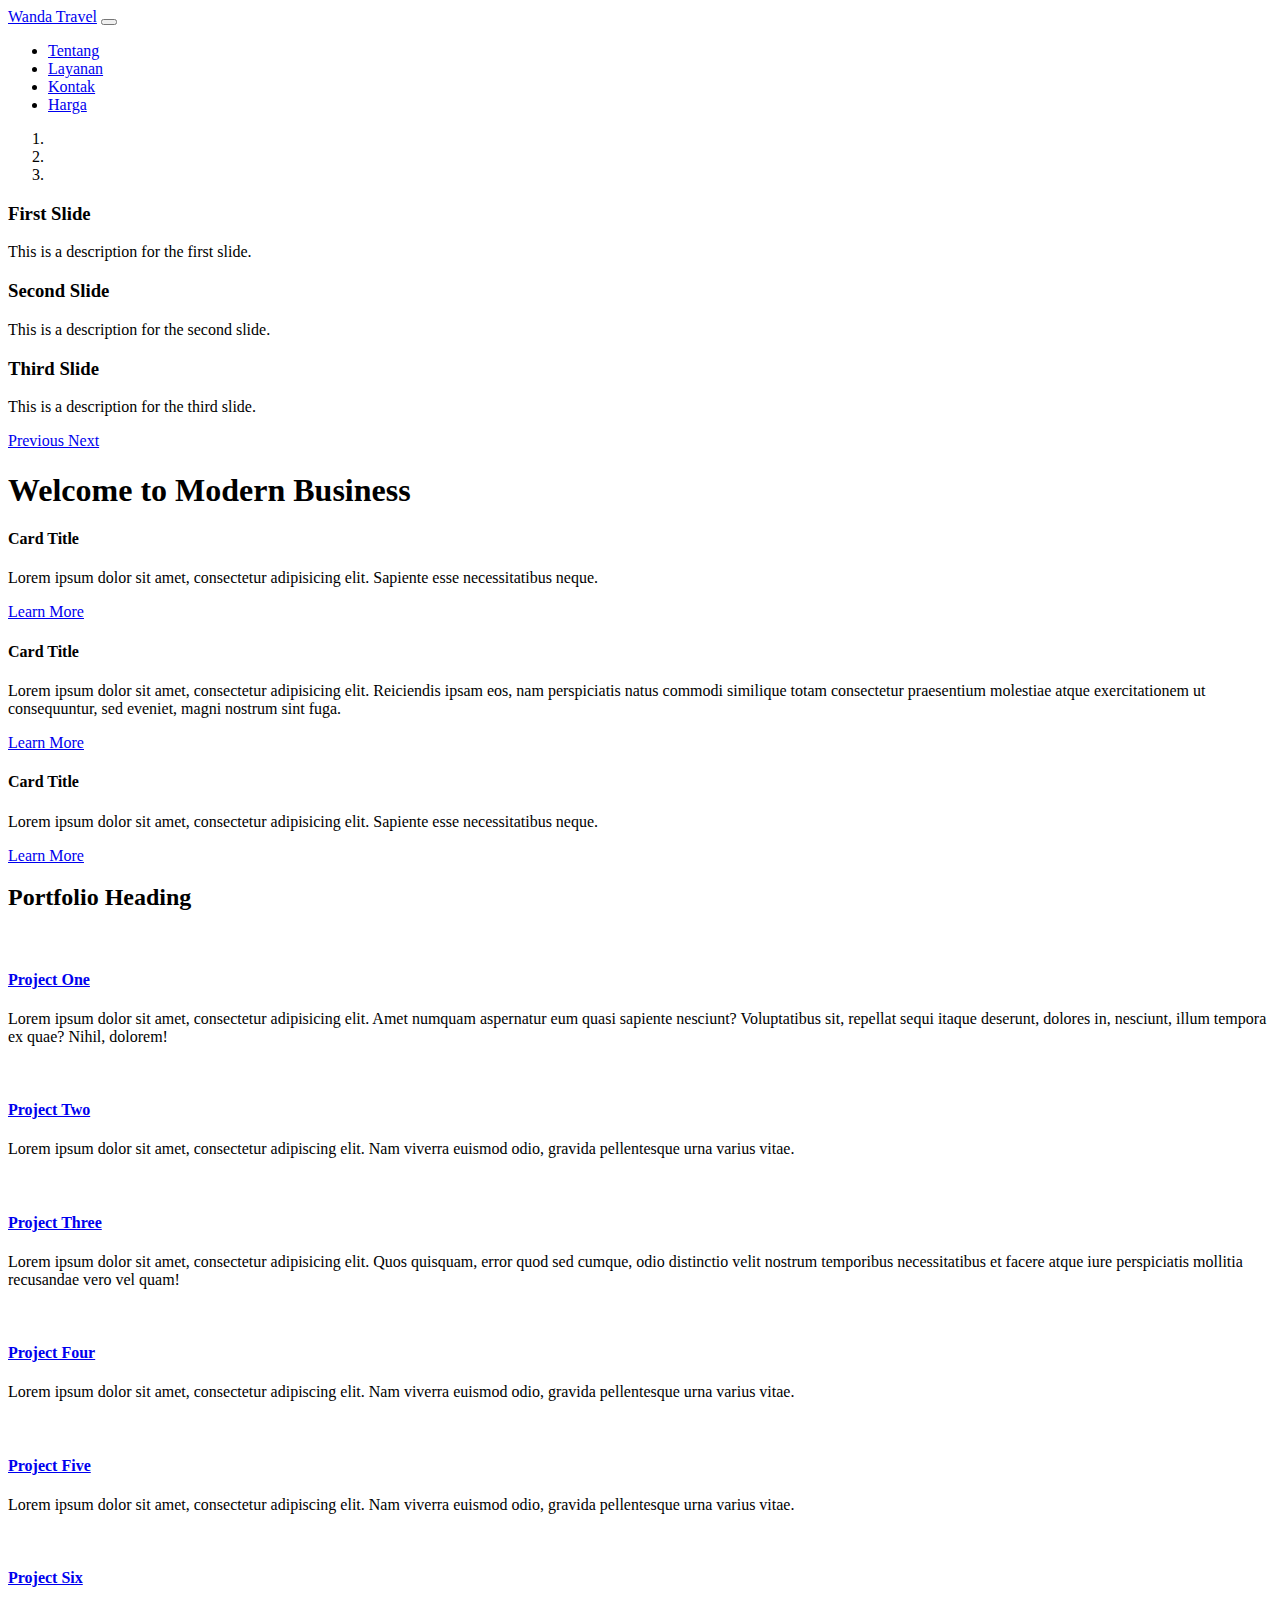
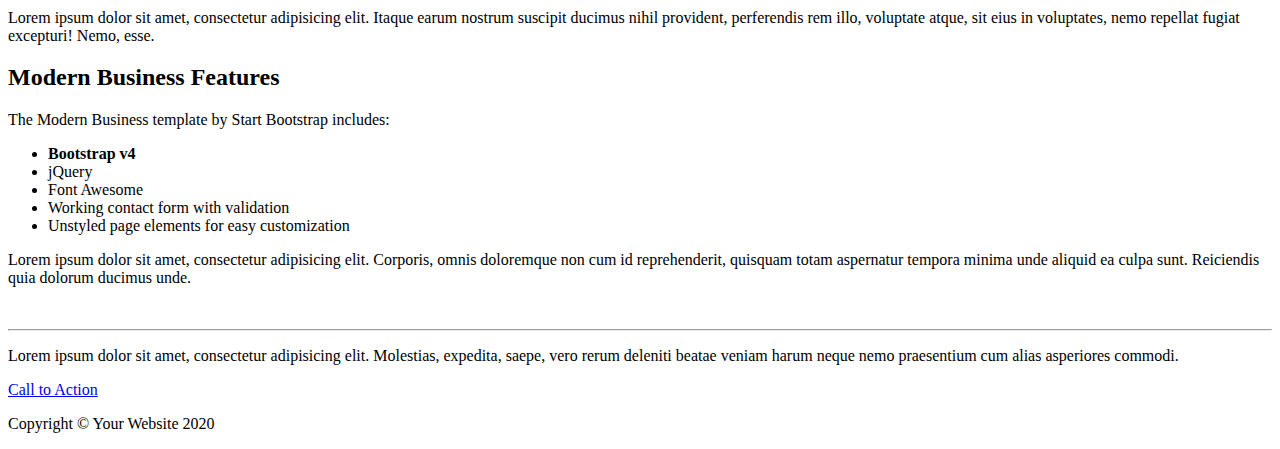
==== index.html @ 57925e33 "versi kedua dari wanda travel fix" ====
<!DOCTYPE html>
<html lang="en">
  <head>
    <meta charset="utf-8" />
    <meta
      name="viewport"
      content="width=device-width, initial-scale=1, shrink-to-fit=no"
    />
    <meta name="description" content="" />
    <meta name="author" content="" />

    <title>Modern Business - Start Bootstrap Template</title>

    <!-- Bootstrap core CSS -->
    <link href="vendor/bootstrap/css/bootstrap.min.css" rel="stylesheet" />

    <!-- Custom styles for this template -->
    <link href="css/modern-business.css" rel="stylesheet" />
  </head>

  <body>
    <!-- Navigation -->
    <nav
      class="navbar fixed-top navbar-expand-lg navbar-dark bg-dark fixed-top"
    >
      <div class="container">
        <a class="navbar-brand" href="index.html">Wanda Travel</a>
        <button
          class="navbar-toggler navbar-toggler-right"
          type="button"
          data-toggle="collapse"
          data-target="#navbarResponsive"
          aria-controls="navbarResponsive"
          aria-expanded="false"
          aria-label="Toggle navigation"
        >
          <span class="navbar-toggler-icon"></span>
        </button>
        <div class="collapse navbar-collapse" id="navbarResponsive">
          <ul class="navbar-nav ml-auto">
            <li class="nav-item active">
              <a class="nav-link" href="about.html">Tentang</a>
            </li>
            <li class="nav-item">
              <a class="nav-link" href="services.html">Layanan</a>
            </li>
            <li class="nav-item">
              <a class="nav-link" href="contact.html">Kontak</a>
            </li>
            <li class="nav-item">
              <a class="nav-link" href="pricing.html">Harga</a>
            </li>
          </ul>
        </div>
      </div>
    </nav>

    <header>
      <div
        id="carouselExampleIndicators"
        class="carousel slide"
        data-ride="carousel"
      >
        <ol class="carousel-indicators">
          <li
            data-target="#carouselExampleIndicators"
            data-slide-to="0"
            class="active"
          ></li>
          <li data-target="#carouselExampleIndicators" data-slide-to="1"></li>
          <li data-target="#carouselExampleIndicators" data-slide-to="2"></li>
        </ol>
        <div class="carousel-inner" role="listbox">
          <!-- Slide One - Set the background image for this slide in the line below -->
          <div
            class="carousel-item active"
            style="background-image: url('http://placehold.it/1900x1080')"
          >
            <div class="carousel-caption d-none d-md-block">
              <h3>First Slide</h3>
              <p>This is a description for the first slide.</p>
            </div>
          </div>
          <!-- Slide Two - Set the background image for this slide in the line below -->
          <div
            class="carousel-item"
            style="background-image: url('http://placehold.it/1900x1080')"
          >
            <div class="carousel-caption d-none d-md-block">
              <h3>Second Slide</h3>
              <p>This is a description for the second slide.</p>
            </div>
          </div>
          <!-- Slide Three - Set the background image for this slide in the line below -->
          <div
            class="carousel-item"
            style="background-image: url('http://placehold.it/1900x1080')"
          >
            <div class="carousel-caption d-none d-md-block">
              <h3>Third Slide</h3>
              <p>This is a description for the third slide.</p>
            </div>
          </div>
        </div>
        <a
          class="carousel-control-prev"
          href="#carouselExampleIndicators"
          role="button"
          data-slide="prev"
        >
          <span class="carousel-control-prev-icon" aria-hidden="true"></span>
          <span class="sr-only">Previous</span>
        </a>
        <a
          class="carousel-control-next"
          href="#carouselExampleIndicators"
          role="button"
          data-slide="next"
        >
          <span class="carousel-control-next-icon" aria-hidden="true"></span>
          <span class="sr-only">Next</span>
        </a>
      </div>
    </header>

    <!-- Page Content -->
    <div class="container">
      <h1 class="my-4">Welcome to Modern Business</h1>

      <!-- Marketing Icons Section -->
      <div class="row">
        <div class="col-lg-4 mb-4">
          <div class="card h-100">
            <h4 class="card-header">Card Title</h4>
            <div class="card-body">
              <p class="card-text">
                Lorem ipsum dolor sit amet, consectetur adipisicing elit.
                Sapiente esse necessitatibus neque.
              </p>
            </div>
            <div class="card-footer">
              <a href="#" class="btn btn-primary">Learn More</a>
            </div>
          </div>
        </div>
        <div class="col-lg-4 mb-4">
          <div class="card h-100">
            <h4 class="card-header">Card Title</h4>
            <div class="card-body">
              <p class="card-text">
                Lorem ipsum dolor sit amet, consectetur adipisicing elit.
                Reiciendis ipsam eos, nam perspiciatis natus commodi similique
                totam consectetur praesentium molestiae atque exercitationem ut
                consequuntur, sed eveniet, magni nostrum sint fuga.
              </p>
            </div>
            <div class="card-footer">
              <a href="#" class="btn btn-primary">Learn More</a>
            </div>
          </div>
        </div>
        <div class="col-lg-4 mb-4">
          <div class="card h-100">
            <h4 class="card-header">Card Title</h4>
            <div class="card-body">
              <p class="card-text">
                Lorem ipsum dolor sit amet, consectetur adipisicing elit.
                Sapiente esse necessitatibus neque.
              </p>
            </div>
            <div class="card-footer">
              <a href="#" class="btn btn-primary">Learn More</a>
            </div>
          </div>
        </div>
      </div>
      <!-- /.row -->

      <!-- Portfolio Section -->
      <h2>Portfolio Heading</h2>

      <div class="row">
        <div class="col-lg-4 col-sm-6 portfolio-item">
          <div class="card h-100">
            <a href="#"
              ><img
                class="card-img-top"
                src="http://placehold.it/700x400"
                alt=""
            /></a>
            <div class="card-body">
              <h4 class="card-title">
                <a href="#">Project One</a>
              </h4>
              <p class="card-text">
                Lorem ipsum dolor sit amet, consectetur adipisicing elit. Amet
                numquam aspernatur eum quasi sapiente nesciunt? Voluptatibus
                sit, repellat sequi itaque deserunt, dolores in, nesciunt, illum
                tempora ex quae? Nihil, dolorem!
              </p>
            </div>
          </div>
        </div>
        <div class="col-lg-4 col-sm-6 portfolio-item">
          <div class="card h-100">
            <a href="#"
              ><img
                class="card-img-top"
                src="http://placehold.it/700x400"
                alt=""
            /></a>
            <div class="card-body">
              <h4 class="card-title">
                <a href="#">Project Two</a>
              </h4>
              <p class="card-text">
                Lorem ipsum dolor sit amet, consectetur adipiscing elit. Nam
                viverra euismod odio, gravida pellentesque urna varius vitae.
              </p>
            </div>
          </div>
        </div>
        <div class="col-lg-4 col-sm-6 portfolio-item">
          <div class="card h-100">
            <a href="#"
              ><img
                class="card-img-top"
                src="http://placehold.it/700x400"
                alt=""
            /></a>
            <div class="card-body">
              <h4 class="card-title">
                <a href="#">Project Three</a>
              </h4>
              <p class="card-text">
                Lorem ipsum dolor sit amet, consectetur adipisicing elit. Quos
                quisquam, error quod sed cumque, odio distinctio velit nostrum
                temporibus necessitatibus et facere atque iure perspiciatis
                mollitia recusandae vero vel quam!
              </p>
            </div>
          </div>
        </div>
        <div class="col-lg-4 col-sm-6 portfolio-item">
          <div class="card h-100">
            <a href="#"
              ><img
                class="card-img-top"
                src="http://placehold.it/700x400"
                alt=""
            /></a>
            <div class="card-body">
              <h4 class="card-title">
                <a href="#">Project Four</a>
              </h4>
              <p class="card-text">
                Lorem ipsum dolor sit amet, consectetur adipiscing elit. Nam
                viverra euismod odio, gravida pellentesque urna varius vitae.
              </p>
            </div>
          </div>
        </div>
        <div class="col-lg-4 col-sm-6 portfolio-item">
          <div class="card h-100">
            <a href="#"
              ><img
                class="card-img-top"
                src="http://placehold.it/700x400"
                alt=""
            /></a>
            <div class="card-body">
              <h4 class="card-title">
                <a href="#">Project Five</a>
              </h4>
              <p class="card-text">
                Lorem ipsum dolor sit amet, consectetur adipiscing elit. Nam
                viverra euismod odio, gravida pellentesque urna varius vitae.
              </p>
            </div>
          </div>
        </div>
        <div class="col-lg-4 col-sm-6 portfolio-item">
          <div class="card h-100">
            <a href="#"
              ><img
                class="card-img-top"
                src="http://placehold.it/700x400"
                alt=""
            /></a>
            <div class="card-body">
              <h4 class="card-title">
                <a href="#">Project Six</a>
              </h4>
              <p class="card-text">
                Lorem ipsum dolor sit amet, consectetur adipisicing elit. Itaque
                earum nostrum suscipit ducimus nihil provident, perferendis rem
                illo, voluptate atque, sit eius in voluptates, nemo repellat
                fugiat excepturi! Nemo, esse.
              </p>
            </div>
          </div>
        </div>
      </div>
      <!-- /.row -->

      <!-- Features Section -->
      <div class="row">
        <div class="col-lg-6">
          <h2>Modern Business Features</h2>
          <p>The Modern Business template by Start Bootstrap includes:</p>
          <ul>
            <li>
              <strong>Bootstrap v4</strong>
            </li>
            <li>jQuery</li>
            <li>Font Awesome</li>
            <li>Working contact form with validation</li>
            <li>Unstyled page elements for easy customization</li>
          </ul>
          <p>
            Lorem ipsum dolor sit amet, consectetur adipisicing elit. Corporis,
            omnis doloremque non cum id reprehenderit, quisquam totam aspernatur
            tempora minima unde aliquid ea culpa sunt. Reiciendis quia dolorum
            ducimus unde.
          </p>
        </div>
        <div class="col-lg-6">
          <img
            class="img-fluid rounded"
            src="http://placehold.it/700x450"
            alt=""
          />
        </div>
      </div>
      <!-- /.row -->

      <hr />

      <!-- Call to Action Section -->
      <div class="row mb-4">
        <div class="col-md-8">
          <p>
            Lorem ipsum dolor sit amet, consectetur adipisicing elit. Molestias,
            expedita, saepe, vero rerum deleniti beatae veniam harum neque nemo
            praesentium cum alias asperiores commodi.
          </p>
        </div>
        <div class="col-md-4">
          <a class="btn btn-lg btn-secondary btn-block" href="#"
            >Call to Action</a
          >
        </div>
      </div>
    </div>
    <!-- /.container -->

    <!-- Footer -->
    <footer class="py-5 bg-dark">
      <div class="container">
        <p class="m-0 text-center text-white">
          Copyright &copy; Your Website 2020
        </p>
      </div>
      <!-- /.container -->
    </footer>

    <!-- Bootstrap core JavaScript -->
    <script src="vendor/jquery/jquery.min.js"></script>
    <script src="vendor/bootstrap/js/bootstrap.bundle.min.js"></script>
  </body>
</html>
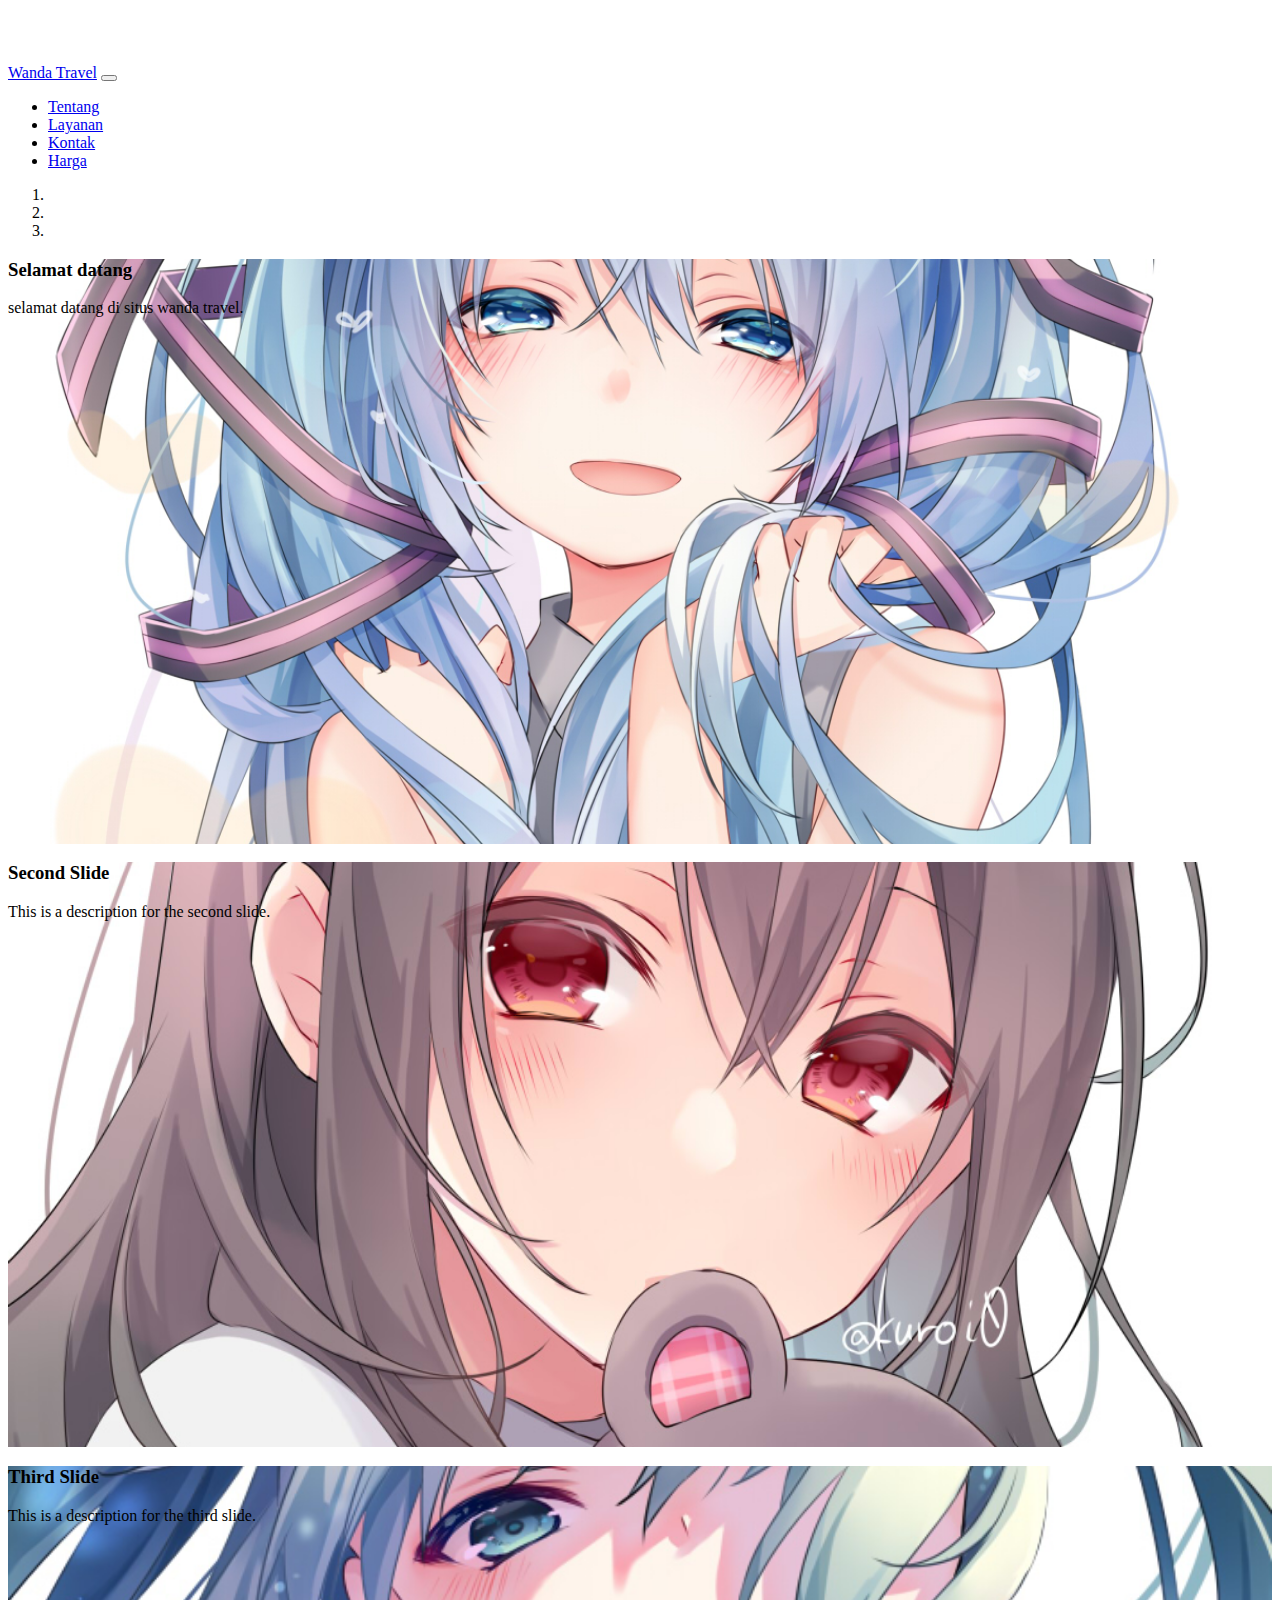
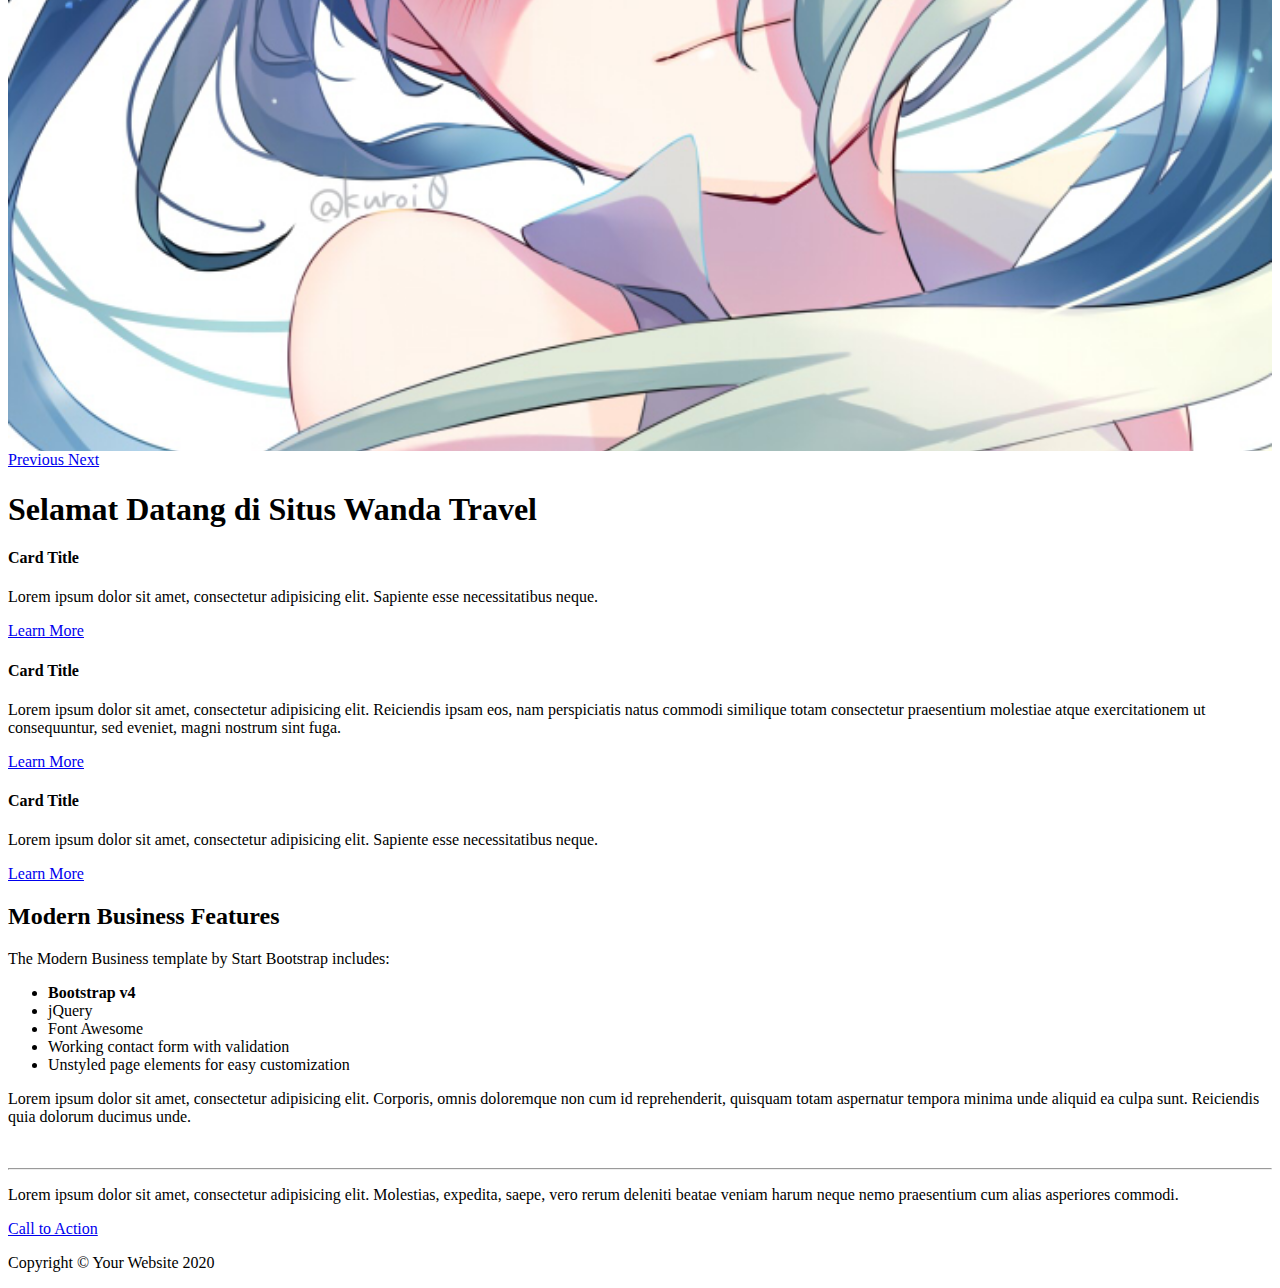
==== commit 58fb1089: "versi ketiga dari saya wkwkwk" ====
--- a/index.html
+++ b/index.html
@@ -38,7 +38,7 @@
         </button>
         <div class="collapse navbar-collapse" id="navbarResponsive">
           <ul class="navbar-nav ml-auto">
-            <li class="nav-item active">
+            <li class="nav-item">
               <a class="nav-link" href="about.html">Tentang</a>
             </li>
             <li class="nav-item">
@@ -74,31 +74,31 @@
           <!-- Slide One - Set the background image for this slide in the line below -->
           <div
             class="carousel-item active"
-            style="background-image: url('http://placehold.it/1900x1080')"
+            style="background-image: url('../assets/76539261_p0.jpg')"
           >
             <div class="carousel-caption d-none d-md-block">
-              <h3>First Slide</h3>
-              <p>This is a description for the first slide.</p>
+              <h3 class="hitam">Selamat datang</h3>
+              <p class="hitam">selamat datang di situs wanda travel.</p>
             </div>
           </div>
           <!-- Slide Two - Set the background image for this slide in the line below -->
           <div
             class="carousel-item"
-            style="background-image: url('http://placehold.it/1900x1080')"
+            style="background-image: url('../assets/81642982_p0.jpg')"
           >
             <div class="carousel-caption d-none d-md-block">
-              <h3>Second Slide</h3>
-              <p>This is a description for the second slide.</p>
+              <h3 class="hitam">Second Slide</h3>
+              <p class="hitam">This is a description for the second slide.</p>
             </div>
           </div>
           <!-- Slide Three - Set the background image for this slide in the line below -->
           <div
             class="carousel-item"
-            style="background-image: url('http://placehold.it/1900x1080')"
+            style="background-image: url('/assets/79989362_p0.jpg')"
           >
             <div class="carousel-caption d-none d-md-block">
-              <h3>Third Slide</h3>
-              <p>This is a description for the third slide.</p>
+              <h3 class="hitam">Third Slide</h3>
+              <p class="hitam">This is a description for the third slide.</p>
             </div>
           </div>
         </div>
@@ -125,7 +125,7 @@
 
     <!-- Page Content -->
     <div class="container">
-      <h1 class="my-4">Welcome to Modern Business</h1>
+      <h1 class="my-4">Selamat Datang di Situs Wanda Travel</h1>
 
       <!-- Marketing Icons Section -->
       <div class="row">
@@ -170,133 +170,6 @@
             </div>
             <div class="card-footer">
               <a href="#" class="btn btn-primary">Learn More</a>
-            </div>
-          </div>
-        </div>
-      </div>
-      <!-- /.row -->
-
-      <!-- Portfolio Section -->
-      <h2>Portfolio Heading</h2>
-
-      <div class="row">
-        <div class="col-lg-4 col-sm-6 portfolio-item">
-          <div class="card h-100">
-            <a href="#"
-              ><img
-                class="card-img-top"
-                src="http://placehold.it/700x400"
-                alt=""
-            /></a>
-            <div class="card-body">
-              <h4 class="card-title">
-                <a href="#">Project One</a>
-              </h4>
-              <p class="card-text">
-                Lorem ipsum dolor sit amet, consectetur adipisicing elit. Amet
-                numquam aspernatur eum quasi sapiente nesciunt? Voluptatibus
-                sit, repellat sequi itaque deserunt, dolores in, nesciunt, illum
-                tempora ex quae? Nihil, dolorem!
-              </p>
-            </div>
-          </div>
-        </div>
-        <div class="col-lg-4 col-sm-6 portfolio-item">
-          <div class="card h-100">
-            <a href="#"
-              ><img
-                class="card-img-top"
-                src="http://placehold.it/700x400"
-                alt=""
-            /></a>
-            <div class="card-body">
-              <h4 class="card-title">
-                <a href="#">Project Two</a>
-              </h4>
-              <p class="card-text">
-                Lorem ipsum dolor sit amet, consectetur adipiscing elit. Nam
-                viverra euismod odio, gravida pellentesque urna varius vitae.
-              </p>
-            </div>
-          </div>
-        </div>
-        <div class="col-lg-4 col-sm-6 portfolio-item">
-          <div class="card h-100">
-            <a href="#"
-              ><img
-                class="card-img-top"
-                src="http://placehold.it/700x400"
-                alt=""
-            /></a>
-            <div class="card-body">
-              <h4 class="card-title">
-                <a href="#">Project Three</a>
-              </h4>
-              <p class="card-text">
-                Lorem ipsum dolor sit amet, consectetur adipisicing elit. Quos
-                quisquam, error quod sed cumque, odio distinctio velit nostrum
-                temporibus necessitatibus et facere atque iure perspiciatis
-                mollitia recusandae vero vel quam!
-              </p>
-            </div>
-          </div>
-        </div>
-        <div class="col-lg-4 col-sm-6 portfolio-item">
-          <div class="card h-100">
-            <a href="#"
-              ><img
-                class="card-img-top"
-                src="http://placehold.it/700x400"
-                alt=""
-            /></a>
-            <div class="card-body">
-              <h4 class="card-title">
-                <a href="#">Project Four</a>
-              </h4>
-              <p class="card-text">
-                Lorem ipsum dolor sit amet, consectetur adipiscing elit. Nam
-                viverra euismod odio, gravida pellentesque urna varius vitae.
-              </p>
-            </div>
-          </div>
-        </div>
-        <div class="col-lg-4 col-sm-6 portfolio-item">
-          <div class="card h-100">
-            <a href="#"
-              ><img
-                class="card-img-top"
-                src="http://placehold.it/700x400"
-                alt=""
-            /></a>
-            <div class="card-body">
-              <h4 class="card-title">
-                <a href="#">Project Five</a>
-              </h4>
-              <p class="card-text">
-                Lorem ipsum dolor sit amet, consectetur adipiscing elit. Nam
-                viverra euismod odio, gravida pellentesque urna varius vitae.
-              </p>
-            </div>
-          </div>
-        </div>
-        <div class="col-lg-4 col-sm-6 portfolio-item">
-          <div class="card h-100">
-            <a href="#"
-              ><img
-                class="card-img-top"
-                src="http://placehold.it/700x400"
-                alt=""
-            /></a>
-            <div class="card-body">
-              <h4 class="card-title">
-                <a href="#">Project Six</a>
-              </h4>
-              <p class="card-text">
-                Lorem ipsum dolor sit amet, consectetur adipisicing elit. Itaque
-                earum nostrum suscipit ducimus nihil provident, perferendis rem
-                illo, voluptate atque, sit eius in voluptates, nemo repellat
-                fugiat excepturi! Nemo, esse.
-              </p>
             </div>
           </div>
         </div>
--- a/css/modern-business.css
+++ b/css/modern-business.css
@@ -0,0 +1,26 @@
+/*!
+ * Start Bootstrap - Modern Business (https://startbootstrap.com/template/modern-business)
+ * Copyright 2013-2020 Start Bootstrap
+ * Licensed under MIT (https://github.com/StartBootstrap/startbootstrap-logomodern-business-nav/blob/master/LICENSE)
+ */
+body {
+  padding-top: 56px;
+}
+
+.carousel-item {
+  height: 65vh;
+  min-height: 300px;
+  background: no-repeat center center scroll;
+  -webkit-background-size: cover;
+  -moz-background-size: cover;
+  -o-background-size: cover;
+  background-size: cover;
+}
+
+.portfolio-item {
+  margin-bottom: 30px;
+}
+
+.hitam {
+  color: black;
+}
